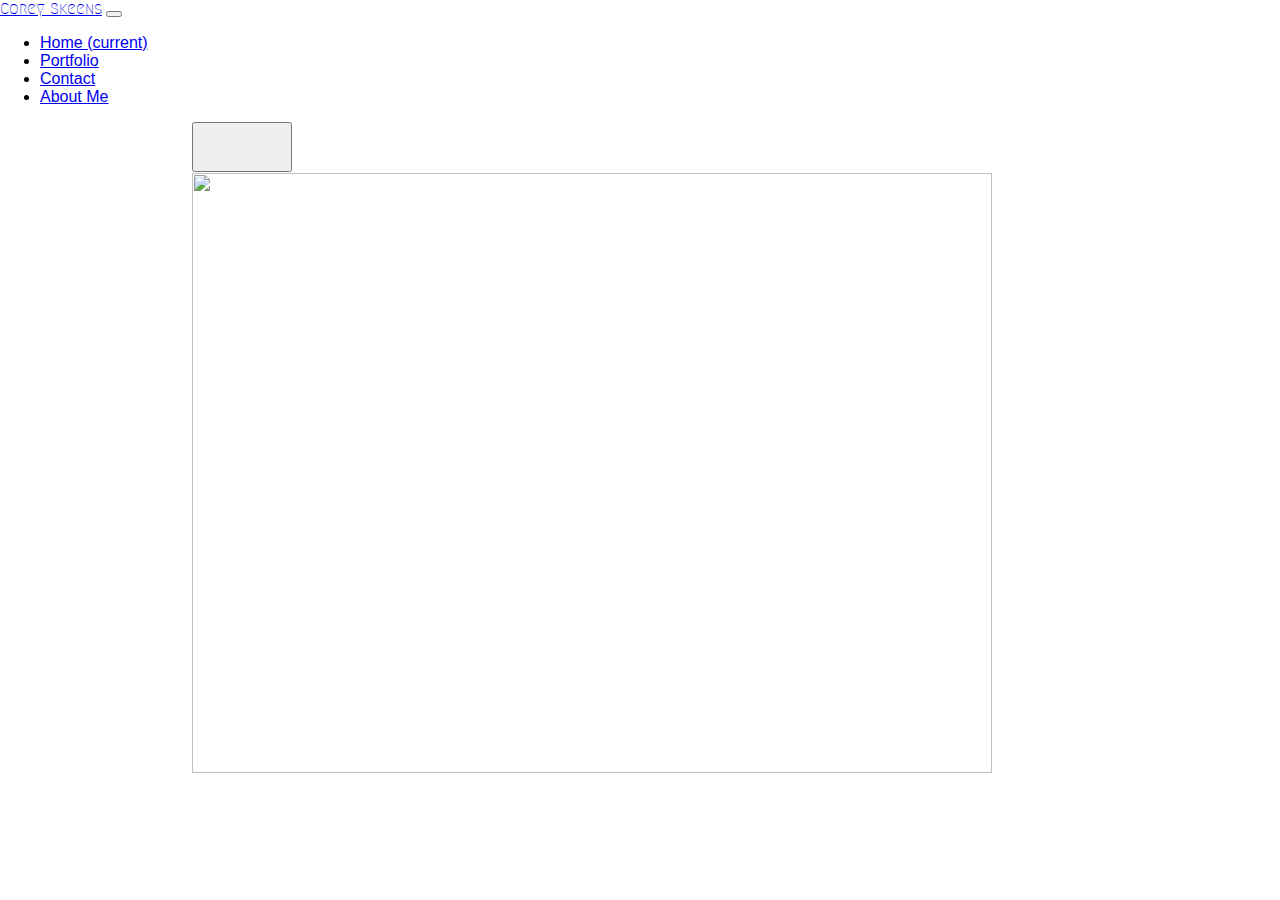
==== index.html @ 6f1adce9 "added functional zoom button to index" ====
<!DOCTYPE html>
<html lang="en">
<head>
    <meta charset="UTF-8">
    <meta name="viewport" content="width=device-width, initial-scale=1, shrink-to-fit=no">
    <link href="https://fonts.googleapis.com/css?family=Megrim" rel="stylesheet">
    <link rel="stylesheet" href="https://stackpath.bootstrapcdn.com/bootstrap/4.1.3/css/bootstrap.min.css" integrity="sha384-MCw98/SFnGE8fJT3GXwEOngsV7Zt27NXFoaoApmYm81iuXoPkFOJwJ8ERdknLPMO" crossorigin="anonymous">
    <link rel="stylesheet" href="style.css">
    <link rel="stylesheet" href="https://stackpath.bootstrapcdn.com/bootstrap/4.2.1/css/bootstrap.min.css" integrity="sha384-GJzZqFGwb1QTTN6wy59ffF1BuGJpLSa9DkKMp0DgiMDm4iYMj70gZWKYbI706tWS" crossorigin="anonymous">
    <link rel="stylesheet" href="https://use.fontawesome.com/releases/v5.6.3/css/all.css" integrity="sha384-UHRtZLI+pbxtHCWp1t77Bi1L4ZtiqrqD80Kn4Z8NTSRyMA2Fd33n5dQ8lWUE00s/" crossorigin="anonymous">
    <meta http-equiv="X-UA-Compatible" content="ie=edge">
    <script src="https://ajax.googleapis.com/ajax/libs/jquery/3.3.1/jquery.min.js"></script>
    <script>
    function magnify(imgID, zoom) {
      var img, glass, w, h, bw;
      img = document.getElementById(imgID);
      /*create magnifier glass:*/
      glass = document.createElement("DIV");
      glass.setAttribute("class", "img-magnifier-glass");
      /*insert magnifier glass:*/
      img.parentElement.insertBefore(glass, img);
      /*set background properties for the magnifier glass:*/
      glass.style.backgroundImage = "url('" + img.src + "')";
      glass.style.backgroundRepeat = "no-repeat";
      glass.style.backgroundSize = (img.width * zoom) + "px " + (img.height * zoom) + "px";
      bw = 3;
      w = glass.offsetWidth / 2;
      h = glass.offsetHeight / 2;

      /*execute a function when someone moves the magnifier glass over the image:*/
      glass.addEventListener("mousemove", moveMagnifier);
      img.addEventListener("mousemove", moveMagnifier);
      /*and also for touch screens:*/
      glass.addEventListener("touchmove", moveMagnifier);
      img.addEventListener("touchmove", moveMagnifier);
      function moveMagnifier(e) {
        var pos, x, y;
        /*prevent any other actions that may occur when moving over the image:*/
        e.preventDefault();
        /*get the cursor's x and y positions:*/
        pos = getCursorPos(e);
        x = pos.x;
        y = pos.y;
        /*prevent the magnifier glass from being positioned outside the image:*/
        if (x > img.width - (w / zoom)) {x = img.width - (w / zoom);}
        if (x < w / zoom) {x = w / zoom;}
        if (y > img.height - (h / zoom)) {y = img.height - (h / zoom);}
        if (y < h / zoom) {y = h / zoom;}
        /*set the position of the magnifier glass:*/
        glass.style.left = (x - w) + "px";
        glass.style.top = (y - h) + "px";
        /*display what the magnifier glass "sees":*/
        glass.style.backgroundPosition = "-" + ((x * zoom) - w + bw) + "px -" + ((y * zoom) - h + bw) + "px";
      }
      function getCursorPos(e) {
        var a, x = 0, y = 0;
        e = e || window.event;
        /*get the x and y positions of the image:*/
        a = img.getBoundingClientRect();
        /*calculate the cursor's x and y coordinates, relative to the image:*/
        x = e.pageX - a.left;
        y = e.pageY - a.top;
        /*consider any page scrolling:*/
        x = x - window.pageXOffset;
        y = y - window.pageYOffset;
        return {x : x, y : y};
      }
    } 

    </script>
    <title>Corey Skeens</title>
    <!-- "Corey Skeens Art" -->
</head>
<body>

<!-- nav bar -->

  <nav class="navbar navbar-expand-lg navbar-light bg-light sticky-top">
    <a class="navbar-brand" href="index.html"><logo>Corey Skeens</logo></a>
    <button class="navbar-toggler" type="button" data-toggle="collapse" data-target="#navbarSupportedContent" aria-controls="navbarSupportedContent" aria-expanded="false" aria-label="Toggle navigation">
      <span class="navbar-toggler-icon"></span>
    </button>
      <!-- menu: "Home" "Drawings" "Contact" -->
    <div class="collapse navbar-collapse" id="navbarSupportedContent">
      <ul class="navbar-nav mr-auto">
        <li class="nav-item active">
          <a class="nav-link" href="index.html">Home  <span class="sr-only">(current)</span></a>
        </li>
        <li class="nav-item">
          <a class="nav-link" href="portfolio.html">Portfolio</a>
        </li>
        <li class="nav-item">
          <a class="nav-link" href="contact.html">Contact</a>
        </li>
        <li class="nav-item">
          <a class="nav-link" href="aboutme.html">About Me</a>
        </li>
      </ul>
    </div>
  </nav>

<div class="jumbotron">
  <div class="slideshow-container">
    <button onclick="onClick()" type="button" class="btn btn-light"><i class="fas fa-search-plus"></i></button> 
    <!-- <button onclick="zoomOut()" type="button" class="btn btn-light"><i class="fas fa-search-plus"></i></button> -->
    <div class="img-magnifier-container mySlides">
      <img id="img1" src="img1.jpg" width="800" height="600">
    </div>
    <div class="img-magnifier-container mySlides">
      <img id="img2" src="img2.jpg" width="800" height="600" >
    </div>
    <div class="img-magnifier-container mySlides">
      <img id="img4" src="img4.jpg" width="800" height="600">
    </div>
  </div>
</div>


<a class="prev" onclick="plusSlides(-1)">&#10094;</a>
<a class="next" onclick="plusSlides(1)">&#10095;</a>

<script>
function onClick() {
magnify("img1", 1.5);
magnify("img2", 2);
magnify("img4", 2);
}

// function zoomOut() {
// document.getElementsByClassName("img-magnifier-container")[0].style.visibility = "hidden";
// }

var slideIndex = 1;
showSlides(slideIndex);

function plusSlides(n) {
  showSlides(slideIndex += n);
}

function currentSlide(n) {
  showSlides(slideIndex = n);
}

function showSlides(n) {
  var i;
  var slides = document.getElementsByClassName("mySlides");
  if (n > slides.length) {slideIndex = 1}    
  if (n < 1) {slideIndex = slides.length}
  for (i = 0; i < slides.length; i++) {
      slides[i].style.display = "none";  
  }
  slides[slideIndex-1].style.display = "block";  
}
</script>

<!-- <div class="footer" style="width: 100%">Copyright Kelly Davis 2019 kad1001.github.io</p>
</div> -->


<!-- footer -->
<script src="https://code.jquery.com/jquery-3.3.1.slim.min.js" integrity="sha384-q8i/X+965DzO0rT7abK41JStQIAqVgRVzpbzo5smXKp4YfRvH+8abtTE1Pi6jizo" crossorigin="anonymous"></script>
<script src="https://cdnjs.cloudflare.com/ajax/libs/popper.js/1.14.6/umd/popper.min.js" integrity="sha384-wHAiFfRlMFy6i5SRaxvfOCifBUQy1xHdJ/yoi7FRNXMRBu5WHdZYu1hA6ZOblgut" crossorigin="anonymous"></script>
<script src="https://stackpath.bootstrapcdn.com/bootstrap/4.2.1/js/bootstrap.min.js" integrity="sha384-B0UglyR+jN6CkvvICOB2joaf5I4l3gm9GU6Hc1og6Ls7i6U/mkkaduKaBhlAXv9k" crossorigin="anonymous"></script>
</body>
</html>
---- style.css ----
* {
    box-sizing: border-box;
  }
  
  body {
    margin: 0;
    font-family: Arial;
  }

  logo {
  font-family: 'Megrim', cursive;
  }
  
  .header {
    text-align: center;
    padding: 32px;
    width: 100%;
  }

.mySlides {display: none}
img {vertical-align: middle;}

.slideshow-container {
  position: relative;
  margin-left: 15%;
}

/* Next & previous buttons */
.prev, .next {
  cursor: pointer;
  position: absolute;
  top: 50%;
  width: auto;
  padding: 16px;
  margin-top: -22px;
  color: white;
  font-weight: bold;
  font-size: 18px;
  transition: 0.6s ease;
  border-radius: 0 3px 3px 0;
  user-select: none;
}

/* Position the "next button" to the right */
.next {
  right: 0;
  border-radius: 3px 0 0 3px;
}

.img-magnifier-container {
  position:relative;
}


/* image glass */
/* ======================= */
.img-magnifier-glass {
  position: absolute;
  border: 3px solid #000;
  border-radius: 50%;
  cursor: none;
  /*Set the size of the magnifier glass:*/
  width: 150px;
  height: 150px;
}


.btn {
  width: 100px;
  height: 50px;
  position: relative;
}

.container {
    flex-direction: row;
    flex-wrap: wrap;
    justify-content: flex-start;
}

.img-thumbnail {
  width: 200px;
  height: 200px;
}

  /* desktop browsers */
  @media screen and (min-width: 641px) {
    .column {
      -ms-flex: 50%;
      flex: 50%;
      max-width: 50%;
    }
  } 
  
/* phone screens */
  @media screen and (max-width: 640px) {
    .column {
      -ms-flex: 100%;
      flex: 100%;
      max-width: 100%;
    }
  } 

  .footer {
    position: fixed;
    left: 0;
    bottom: 0;
    width: 100%;
    background-color: grey;
    color: white;
    text-align: center;
  }

  .sticky-top {
    width: 100%;
  }
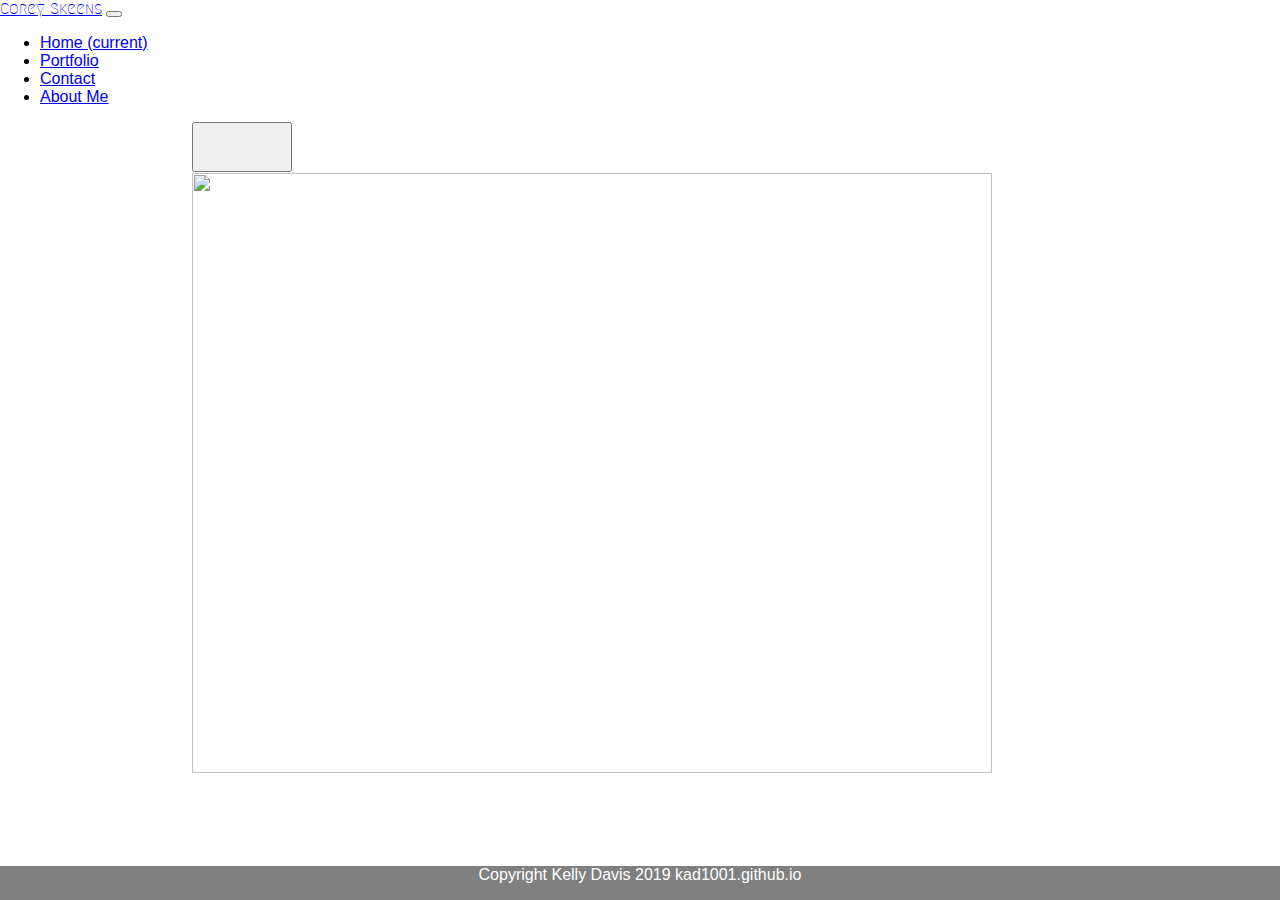
==== commit a6ec92fd: "made js file external" ====
--- a/index.html
+++ b/index.html
@@ -3,71 +3,17 @@
 <head>
     <meta charset="UTF-8">
     <meta name="viewport" content="width=device-width, initial-scale=1, shrink-to-fit=no">
+    <!-- logo font -->
     <link href="https://fonts.googleapis.com/css?family=Megrim" rel="stylesheet">
+    <!-- bootstrap -->
     <link rel="stylesheet" href="https://stackpath.bootstrapcdn.com/bootstrap/4.1.3/css/bootstrap.min.css" integrity="sha384-MCw98/SFnGE8fJT3GXwEOngsV7Zt27NXFoaoApmYm81iuXoPkFOJwJ8ERdknLPMO" crossorigin="anonymous">
+    <!-- css style sheet -->
     <link rel="stylesheet" href="style.css">
-    <link rel="stylesheet" href="https://stackpath.bootstrapcdn.com/bootstrap/4.2.1/css/bootstrap.min.css" integrity="sha384-GJzZqFGwb1QTTN6wy59ffF1BuGJpLSa9DkKMp0DgiMDm4iYMj70gZWKYbI706tWS" crossorigin="anonymous">
+    <!-- zoom button icon -->
     <link rel="stylesheet" href="https://use.fontawesome.com/releases/v5.6.3/css/all.css" integrity="sha384-UHRtZLI+pbxtHCWp1t77Bi1L4ZtiqrqD80Kn4Z8NTSRyMA2Fd33n5dQ8lWUE00s/" crossorigin="anonymous">
+    <!-- jQuery -->
+    <script src="https://code.jquery.com/jquery.js"></script>
     <meta http-equiv="X-UA-Compatible" content="ie=edge">
-    <script src="https://ajax.googleapis.com/ajax/libs/jquery/3.3.1/jquery.min.js"></script>
-    <script>
-    function magnify(imgID, zoom) {
-      var img, glass, w, h, bw;
-      img = document.getElementById(imgID);
-      /*create magnifier glass:*/
-      glass = document.createElement("DIV");
-      glass.setAttribute("class", "img-magnifier-glass");
-      /*insert magnifier glass:*/
-      img.parentElement.insertBefore(glass, img);
-      /*set background properties for the magnifier glass:*/
-      glass.style.backgroundImage = "url('" + img.src + "')";
-      glass.style.backgroundRepeat = "no-repeat";
-      glass.style.backgroundSize = (img.width * zoom) + "px " + (img.height * zoom) + "px";
-      bw = 3;
-      w = glass.offsetWidth / 2;
-      h = glass.offsetHeight / 2;
-
-      /*execute a function when someone moves the magnifier glass over the image:*/
-      glass.addEventListener("mousemove", moveMagnifier);
-      img.addEventListener("mousemove", moveMagnifier);
-      /*and also for touch screens:*/
-      glass.addEventListener("touchmove", moveMagnifier);
-      img.addEventListener("touchmove", moveMagnifier);
-      function moveMagnifier(e) {
-        var pos, x, y;
-        /*prevent any other actions that may occur when moving over the image:*/
-        e.preventDefault();
-        /*get the cursor's x and y positions:*/
-        pos = getCursorPos(e);
-        x = pos.x;
-        y = pos.y;
-        /*prevent the magnifier glass from being positioned outside the image:*/
-        if (x > img.width - (w / zoom)) {x = img.width - (w / zoom);}
-        if (x < w / zoom) {x = w / zoom;}
-        if (y > img.height - (h / zoom)) {y = img.height - (h / zoom);}
-        if (y < h / zoom) {y = h / zoom;}
-        /*set the position of the magnifier glass:*/
-        glass.style.left = (x - w) + "px";
-        glass.style.top = (y - h) + "px";
-        /*display what the magnifier glass "sees":*/
-        glass.style.backgroundPosition = "-" + ((x * zoom) - w + bw) + "px -" + ((y * zoom) - h + bw) + "px";
-      }
-      function getCursorPos(e) {
-        var a, x = 0, y = 0;
-        e = e || window.event;
-        /*get the x and y positions of the image:*/
-        a = img.getBoundingClientRect();
-        /*calculate the cursor's x and y coordinates, relative to the image:*/
-        x = e.pageX - a.left;
-        y = e.pageY - a.top;
-        /*consider any page scrolling:*/
-        x = x - window.pageXOffset;
-        y = y - window.pageYOffset;
-        return {x : x, y : y};
-      }
-    } 
-
-    </script>
     <title>Corey Skeens</title>
     <!-- "Corey Skeens Art" -->
 </head>
@@ -102,7 +48,7 @@
 <div class="jumbotron">
   <div class="slideshow-container">
     <button onclick="onClick()" type="button" class="btn btn-light"><i class="fas fa-search-plus"></i></button> 
-    <!-- <button onclick="zoomOut()" type="button" class="btn btn-light"><i class="fas fa-search-plus"></i></button> -->
+    <!-- <button onclick="zoomOut()" type="button" class="btn btn-light">Zoom out</button> -->
     <div class="img-magnifier-container mySlides">
       <img id="img1" src="img1.jpg" width="800" height="600">
     </div>
@@ -119,47 +65,16 @@
 <a class="prev" onclick="plusSlides(-1)">&#10094;</a>
 <a class="next" onclick="plusSlides(1)">&#10095;</a>
 
-<script>
-function onClick() {
-magnify("img1", 1.5);
-magnify("img2", 2);
-magnify("img4", 2);
-}
+<div class="footer" style="width: 100%">Copyright Kelly Davis 2019 kad1001.github.io</p>
+</div>
 
-// function zoomOut() {
-// document.getElementsByClassName("img-magnifier-container")[0].style.visibility = "hidden";
-// }
-
-var slideIndex = 1;
-showSlides(slideIndex);
-
-function plusSlides(n) {
-  showSlides(slideIndex += n);
-}
-
-function currentSlide(n) {
-  showSlides(slideIndex = n);
-}
-
-function showSlides(n) {
-  var i;
-  var slides = document.getElementsByClassName("mySlides");
-  if (n > slides.length) {slideIndex = 1}    
-  if (n < 1) {slideIndex = slides.length}
-  for (i = 0; i < slides.length; i++) {
-      slides[i].style.display = "none";  
-  }
-  slides[slideIndex-1].style.display = "block";  
-}
-</script>
-
-<!-- <div class="footer" style="width: 100%">Copyright Kelly Davis 2019 kad1001.github.io</p>
-</div> -->
-
-
-<!-- footer -->
+<!-- bootstrap js -->
 <script src="https://code.jquery.com/jquery-3.3.1.slim.min.js" integrity="sha384-q8i/X+965DzO0rT7abK41JStQIAqVgRVzpbzo5smXKp4YfRvH+8abtTE1Pi6jizo" crossorigin="anonymous"></script>
 <script src="https://cdnjs.cloudflare.com/ajax/libs/popper.js/1.14.6/umd/popper.min.js" integrity="sha384-wHAiFfRlMFy6i5SRaxvfOCifBUQy1xHdJ/yoi7FRNXMRBu5WHdZYu1hA6ZOblgut" crossorigin="anonymous"></script>
 <script src="https://stackpath.bootstrapcdn.com/bootstrap/4.2.1/js/bootstrap.min.js" integrity="sha384-B0UglyR+jN6CkvvICOB2joaf5I4l3gm9GU6Hc1og6Ls7i6U/mkkaduKaBhlAXv9k" crossorigin="anonymous"></script>
+
 </body>
+<!-- javascript file link -->
+<script src="assets/javascript.js"></script>
+
 </html>--- a/style.css
+++ b/style.css
@@ -65,6 +65,12 @@
   height: 150px;
 }
 
+#hide {
+  display: none;
+  position: absolute;
+  border: 3px solid #000;
+  border-radius: 50%;
+}
 
 .btn {
   width: 100px;
@@ -72,11 +78,6 @@
   position: relative;
 }
 
-.container {
-    flex-direction: row;
-    flex-wrap: wrap;
-    justify-content: flex-start;
-}
 
 .img-thumbnail {
   width: 200px;
@@ -113,4 +114,27 @@
 
   .sticky-top {
     width: 100%;
+  }
+
+/* image portfolio gallery */
+
+  div.gallery {
+    margin: 5px;
+    border: 1px solid #ccc;
+    float: left;
+    width: 180px;
+  }
+  
+  div.gallery:hover {
+    border: 1px solid #777;
+  }
+  
+  div.gallery img {
+    width: 100%;
+    height: auto;
+  }
+  
+  div.desc {
+    padding: 15px;
+    text-align: center;
   }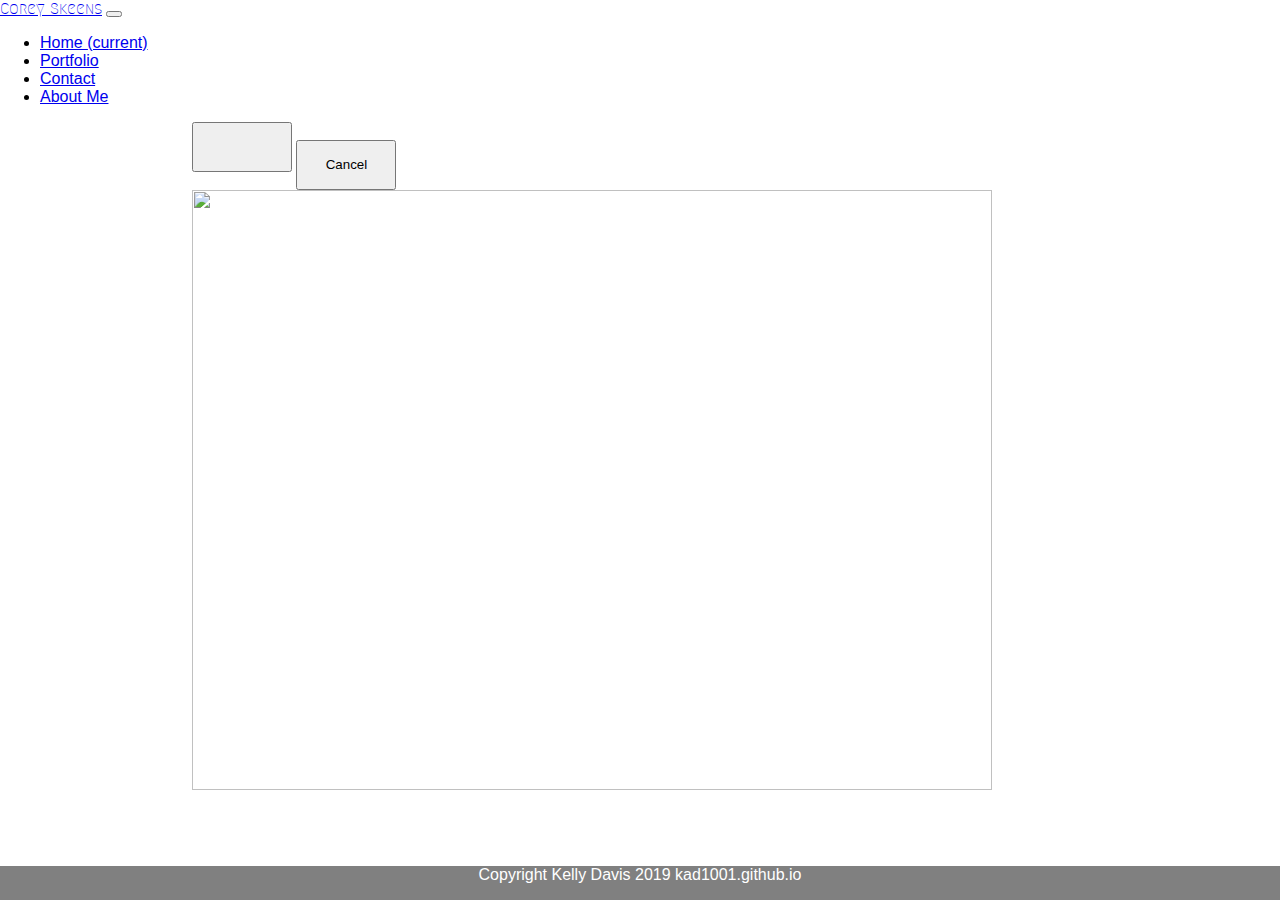
==== commit ab51772f: "changed portfolio all messed up now also changed contact form" ====
--- a/index.html
+++ b/index.html
@@ -47,8 +47,8 @@
 
 <div class="jumbotron">
   <div class="slideshow-container">
-    <button onclick="onClick()" type="button" class="btn btn-light"><i class="fas fa-search-plus"></i></button> 
-    <!-- <button onclick="zoomOut()" type="button" class="btn btn-light">Zoom out</button> -->
+    <button onclick="onClick()" id="btn1" type="button" class="btn btn-light"><i class="fas fa-search-plus"></i></button> 
+    <button onclick="zoomOut()" id="btn2" type="button" class="btn btn-light">Cancel</button>
     <div class="img-magnifier-container mySlides">
       <img id="img1" src="img1.jpg" width="800" height="600">
     </div>
--- a/style.css
+++ b/style.css
@@ -52,6 +52,10 @@
   position:relative;
 }
 
+.img {
+  max-width: 300px;
+}
+
 
 /* image glass */
 /* ======================= */
@@ -65,12 +69,7 @@
   height: 150px;
 }
 
-#hide {
-  display: none;
-  position: absolute;
-  border: 3px solid #000;
-  border-radius: 50%;
-}
+
 
 .btn {
   width: 100px;
@@ -84,23 +83,6 @@
   height: 200px;
 }
 
-  /* desktop browsers */
-  @media screen and (min-width: 641px) {
-    .column {
-      -ms-flex: 50%;
-      flex: 50%;
-      max-width: 50%;
-    }
-  } 
-  
-/* phone screens */
-  @media screen and (max-width: 640px) {
-    .column {
-      -ms-flex: 100%;
-      flex: 100%;
-      max-width: 100%;
-    }
-  } 
 
   .footer {
     position: fixed;
@@ -118,23 +100,24 @@
 
 /* image portfolio gallery */
 
-  div.gallery {
-    margin: 5px;
-    border: 1px solid #ccc;
-    float: left;
-    width: 180px;
-  }
-  
-  div.gallery:hover {
-    border: 1px solid #777;
-  }
-  
-  div.gallery img {
-    width: 100%;
-    height: auto;
-  }
-  
-  div.desc {
-    padding: 15px;
-    text-align: center;
-  }+.row {
+  display: flex;
+  flex-wrap: wrap;
+  padding: 0 4px;
+}
+
+
+
+.container {
+  padding-top: 50px;
+}
+
+.contact {
+  margin-top: 20px;
+  border: 1px solid lightslategray;
+  padding: 50px;
+}
+
+.big {
+  text-align: center;
+}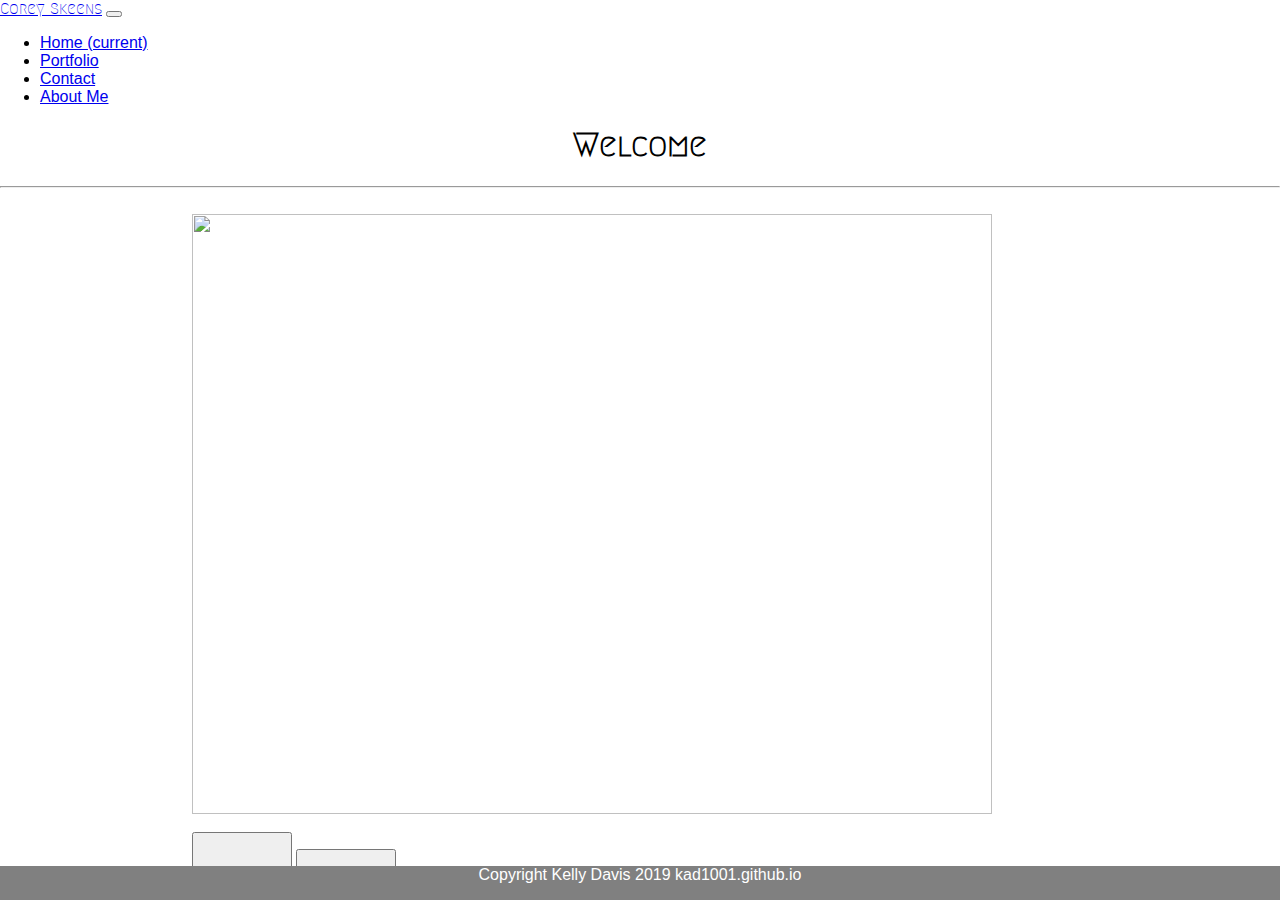
==== commit 198fbecd: "functional cancel button god bless etc" ====
--- a/index.html
+++ b/index.html
@@ -46,10 +46,11 @@
   </nav>
 
 <div class="jumbotron">
+    <div class="big"><h1><logo>Welcome</logo></h1></div>
+    <hr>
+    <br>
   <div class="slideshow-container">
-    <button onclick="onClick()" id="btn1" type="button" class="btn btn-light"><i class="fas fa-search-plus"></i></button> 
-    <button onclick="zoomOut()" id="btn2" type="button" class="btn btn-light">Cancel</button>
-    <div class="img-magnifier-container mySlides">
+      <div class="img-magnifier-container mySlides">
       <img id="img1" src="img1.jpg" width="800" height="600">
     </div>
     <div class="img-magnifier-container mySlides">
@@ -58,12 +59,19 @@
     <div class="img-magnifier-container mySlides">
       <img id="img4" src="img4.jpg" width="800" height="600">
     </div>
+
+  <br>
+    <button onclick="onClick()" id="btn1" type="button" class="btn btn-light"><i class="fas fa-search-plus"></i></button> 
+    <button onclick="zoomOut()" id="btn2" type="button" class="btn btn-light">Cancel</button>
+  
   </div>
+  <a class="prev slidebtn" onclick="plusSlides(-1)">&#10094;</a>
+  
+  <a class="next slidebtn" onclick="plusSlides(1)">&#10095;</a>
+
 </div>
 
 
-<a class="prev" onclick="plusSlides(-1)">&#10094;</a>
-<a class="next" onclick="plusSlides(1)">&#10095;</a>
 
 <div class="footer" style="width: 100%">Copyright Kelly Davis 2019 kad1001.github.io</p>
 </div>
--- a/style.css
+++ b/style.css
@@ -116,8 +116,21 @@
   margin-top: 20px;
   border: 1px solid lightslategray;
   padding: 50px;
+  position: relative;
 }
 
+.jumbotron {
+  position: relative;
+  background-color: white;
+}
 .big {
   text-align: center;
+}
+
+/* zoom buttons */
+
+
+.slidebtn {
+  position: absolute;
+  padding: 10px;
 }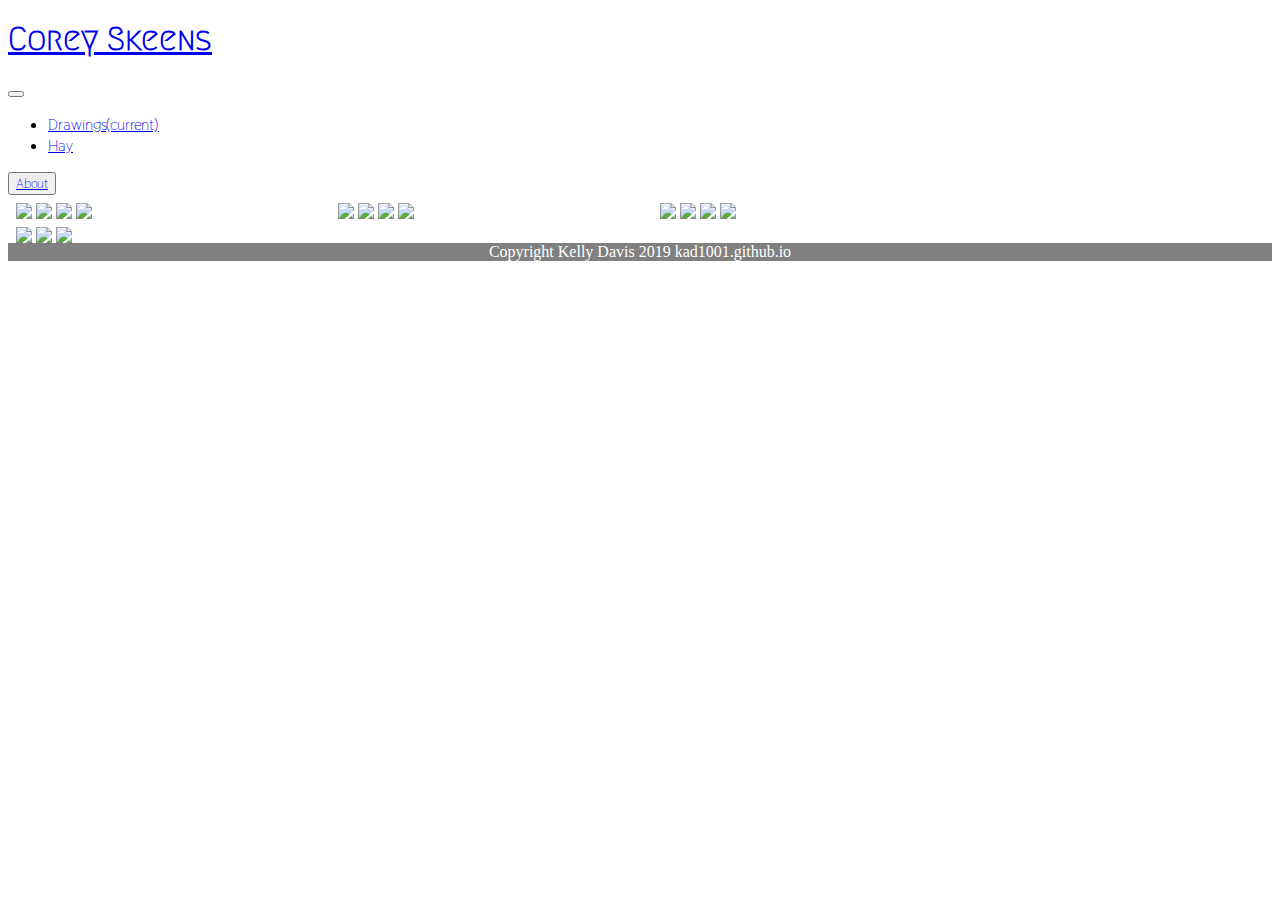
==== commit 34436a8b: "when she make a flex" ====
--- a/index.html
+++ b/index.html
@@ -1,88 +1,159 @@
 <!DOCTYPE html>
 <html lang="en">
+
 <head>
-    <meta charset="UTF-8">
-    <meta name="viewport" content="width=device-width, initial-scale=1, shrink-to-fit=no">
-    <!-- logo font -->
-    <link href="https://fonts.googleapis.com/css?family=Megrim" rel="stylesheet">
-    <!-- bootstrap -->
-    <link rel="stylesheet" href="https://stackpath.bootstrapcdn.com/bootstrap/4.1.3/css/bootstrap.min.css" integrity="sha384-MCw98/SFnGE8fJT3GXwEOngsV7Zt27NXFoaoApmYm81iuXoPkFOJwJ8ERdknLPMO" crossorigin="anonymous">
-    <!-- css style sheet -->
-    <link rel="stylesheet" href="style.css">
-    <!-- zoom button icon -->
-    <link rel="stylesheet" href="https://use.fontawesome.com/releases/v5.6.3/css/all.css" integrity="sha384-UHRtZLI+pbxtHCWp1t77Bi1L4ZtiqrqD80Kn4Z8NTSRyMA2Fd33n5dQ8lWUE00s/" crossorigin="anonymous">
-    <!-- jQuery -->
-    <script src="https://code.jquery.com/jquery.js"></script>
-    <meta http-equiv="X-UA-Compatible" content="ie=edge">
-    <title>Corey Skeens</title>
-    <!-- "Corey Skeens Art" -->
+  <meta charset="UTF-8">
+  <meta name="viewport" content="width=device-width, initial-scale=1, shrink-to-fit=no">
+  <!-- logo font -->
+  <link href="https://fonts.googleapis.com/css?family=Megrim" rel="stylesheet">
+  <link href="https://fonts.googleapis.com/css?family=Thasadith" rel="stylesheet">
+
+  <!-- bootstrap -->
+  <link rel="stylesheet" href="https://stackpath.bootstrapcdn.com/bootstrap/4.1.3/css/bootstrap.min.css"
+    integrity="sha384-MCw98/SFnGE8fJT3GXwEOngsV7Zt27NXFoaoApmYm81iuXoPkFOJwJ8ERdknLPMO" crossorigin="anonymous">
+
+  <link rel="stylesheet" href="style.css">
+
+  <link rel="stylesheet" href="https://use.fontawesome.com/releases/v5.6.3/css/all.css"
+    integrity="sha384-UHRtZLI+pbxtHCWp1t77Bi1L4ZtiqrqD80Kn4Z8NTSRyMA2Fd33n5dQ8lWUE00s/" crossorigin="anonymous">
+  <!-- jQuery -->
+  <!-- <script src="https://code.jquery.com/jquery.js"></script> -->
+  <meta http-equiv="X-UA-Compatible" content="ie=edge">
+  <title>Corey Skeens</title>
+
+  <script src="https://code.jquery.com/jquery-3.3.1.slim.min.js"
+    integrity="sha384-q8i/X+965DzO0rT7abK41JStQIAqVgRVzpbzo5smXKp4YfRvH+8abtTE1Pi6jizo" crossorigin="anonymous">
+  </script>
+  <script src="https://cdnjs.cloudflare.com/ajax/libs/popper.js/1.14.7/umd/popper.min.js"
+    integrity="sha384-UO2eT0CpHqdSJQ6hJty5KVphtPhzWj9WO1clHTMGa3JDZwrnQq4sF86dIHNDz0W1" crossorigin="anonymous">
+  </script>
+  <script src="https://stackpath.bootstrapcdn.com/bootstrap/4.3.1/js/bootstrap.min.js"
+    integrity="sha384-JjSmVgyd0p3pXB1rRibZUAYoIIy6OrQ6VrjIEaFf/nJGzIxFDsf4x0xIM+B07jRM" crossorigin="anonymous">
+  </script>
+  <!-- "Corey Skeens Art" -->
 </head>
+
 <body>
 
-<!-- nav bar -->
+  <!-- nav bar -->
 
   <nav class="navbar navbar-expand-lg navbar-light bg-light sticky-top">
-    <a class="navbar-brand" href="index.html"><logo>Corey Skeens</logo></a>
-    <button class="navbar-toggler" type="button" data-toggle="collapse" data-target="#navbarSupportedContent" aria-controls="navbarSupportedContent" aria-expanded="false" aria-label="Toggle navigation">
+    <a class="navbar-brand" href="index.html">
+      <h1>
+        <logo>Corey Skeens</logo>
+      </h1>
+    </a>
+    <button class="navbar-toggler" type="button" data-toggle="collapse" data-target="#navbarSupportedContent"
+      aria-controls="navbarSupportedContent" aria-expanded="false" aria-label="Toggle navigation">
       <span class="navbar-toggler-icon"></span>
     </button>
-      <!-- menu: "Home" "Drawings" "Contact" -->
+    <!-- menu: "Home" "Drawings" "Contact" -->
     <div class="collapse navbar-collapse" id="navbarSupportedContent">
-      <ul class="navbar-nav mr-auto">
-        <li class="nav-item active">
-          <a class="nav-link" href="index.html">Home  <span class="sr-only">(current)</span></a>
+      <ul class="navbar-nav mr-auto active">
+        <li class="nav-item" style="font-family: 'Thasadith', sans-serif;">
+          <a class="nav-link" href="portfolio.html">Drawings<span class="sr-only">(current)</span></a>
         </li>
-        <li class="nav-item">
-          <a class="nav-link" href="portfolio.html">Portfolio</a>
+
+        <li class="nav-item" style="font-family: 'Thasadith', sans-serif;">
+          <a class="nav-link" href="contact.html">Hay</a>
         </li>
-        <li class="nav-item">
-          <a class="nav-link" href="contact.html">Contact</a>
-        </li>
-        <li class="nav-item">
-          <a class="nav-link" href="aboutme.html">About Me</a>
-        </li>
+        <!--  -->
       </ul>
+
+
+      <button class="nav-item btn btn-light" style="font-family: 'Thasadith', sans-serif;">
+        <a class="nav-link" href="aboutme.html">About</a>
+      </button>
+
     </div>
   </nav>
 
-<div class="jumbotron">
-    <div class="big"><h1><logo>Welcome</logo></h1></div>
-    <hr>
-    <br>
-  <div class="slideshow-container">
-      <div class="img-magnifier-container mySlides">
-      <img id="img1" src="img1.jpg" width="800" height="600">
+  <div class="jumbotron-fluid p-1 ml-5 mr-5">
+    <!-- <div class="big"><logo>Welcome to my dungeon</logo></h1></div> -->
+    <!-- <hr> -->
+    <div class="row">
+      <div class="col-4">
+        <!-- <a href="img1.html"> -->
+        <img src="./public/img/img1.jpg">
+        <!-- </a> -->
+
+
+        <!-- <a href="img1.html"> -->
+        <img src="./public/img/img2.jpg">
+        <!-- </a> -->
+
+        <!-- <a href="img1.html"> -->
+        <img src="./public/img/img4.jpg">
+        <!-- </a> -->
+
+
+        <!-- <a href="img1.html"> -->
+        <img src="./public/img/img5.jpg">
+        <!-- </a> -->
+      </div>
+
+      <div class="col-4">
+        <!-- <a href="img1.html"> -->
+        <img src="./public/img/img6.jpg">
+        <!-- </a> -->
+
+        <!-- <a href="img1.html"> -->
+        <img src="./public/img/img7.jpg">
+        <!-- </a> -->
+
+
+        <!-- <a href="img1.html"> -->
+        <img src="./public/img/img8.jpg">
+        <!-- </a> -->
+
+        <!-- <a href="img1.html"> -->
+        <img src="./public/img/img9.jpg">
+        <!-- </a> -->
+      </div>
+
+      <div class="col-4">
+        <!-- <a href="img1.html"> -->
+        <img src="./public/img/img10.jpg">
+        <!-- </a> -->
+
+        <!-- <a href="img1.html"> -->
+        <img src="./public/img/img11.jpg">
+        <!-- </a> -->
+
+        <!-- <a href="img1.html"> -->
+        <img src="./public/img/img12.jpg">
+        <!-- </a> -->
+
+        <!-- <a href="img1.html"> -->
+        <img src="./public/img/img20.jpg">
+        <!-- </a> -->
+      </div>
+
+      <div class="col-4">
+        <!-- <a href="img1.html"> -->
+        <img src="./public/img/img13.jpg">
+        <!-- </a> -->
+
+        <!-- <a href="img1.html"> -->
+        <img src="./public/img/img14.jpg">
+        <!-- </a> -->
+
+        <!-- <a href="img1.html"> -->
+        <img src="./public/img/img15.jpg">
+        <!-- </a> -->
+      </div>
+
     </div>
-    <div class="img-magnifier-container mySlides">
-      <img id="img2" src="img2.jpg" width="800" height="600" >
-    </div>
-    <div class="img-magnifier-container mySlides">
-      <img id="img4" src="img4.jpg" width="800" height="600">
-    </div>
-
-  <br>
-    <button onclick="onClick()" id="btn1" type="button" class="btn btn-light"><i class="fas fa-search-plus"></i></button> 
-    <button onclick="zoomOut()" id="btn2" type="button" class="btn btn-light">Cancel</button>
-  
   </div>
-  <a class="prev slidebtn" onclick="plusSlides(-1)">&#10094;</a>
-  
-  <a class="next slidebtn" onclick="plusSlides(1)">&#10095;</a>
-
-</div>
 
 
 
-<div class="footer" style="width: 100%">Copyright Kelly Davis 2019 kad1001.github.io</p>
-</div>
+  <div class="footer" style="width: 100%">Copyright Kelly Davis 2019 kad1001.github.io</p>
+  </div>
 
-<!-- bootstrap js -->
-<script src="https://code.jquery.com/jquery-3.3.1.slim.min.js" integrity="sha384-q8i/X+965DzO0rT7abK41JStQIAqVgRVzpbzo5smXKp4YfRvH+8abtTE1Pi6jizo" crossorigin="anonymous"></script>
-<script src="https://cdnjs.cloudflare.com/ajax/libs/popper.js/1.14.6/umd/popper.min.js" integrity="sha384-wHAiFfRlMFy6i5SRaxvfOCifBUQy1xHdJ/yoi7FRNXMRBu5WHdZYu1hA6ZOblgut" crossorigin="anonymous"></script>
-<script src="https://stackpath.bootstrapcdn.com/bootstrap/4.2.1/js/bootstrap.min.js" integrity="sha384-B0UglyR+jN6CkvvICOB2joaf5I4l3gm9GU6Hc1og6Ls7i6U/mkkaduKaBhlAXv9k" crossorigin="anonymous"></script>
 
 </body>
 <!-- javascript file link -->
-<script src="assets/javascript.js"></script>
+<!-- <script src="assets/javascript.js"></script> -->
 
 </html>--- a/style.css
+++ b/style.css
@@ -1,12 +1,4 @@
-
-* {
-    box-sizing: border-box;
-  }
-  
-  body {
-    margin: 0;
-    font-family: Arial;
-  }
+/* Text */
 
   logo {
   font-family: 'Megrim', cursive;
@@ -18,42 +10,16 @@
     width: 100%;
   }
 
-.mySlides {display: none}
-img {vertical-align: middle;}
-
-.slideshow-container {
-  position: relative;
-  margin-left: 15%;
-}
-
-/* Next & previous buttons */
-.prev, .next {
-  cursor: pointer;
-  position: absolute;
-  top: 50%;
-  width: auto;
-  padding: 16px;
-  margin-top: -22px;
-  color: white;
-  font-weight: bold;
-  font-size: 18px;
-  transition: 0.6s ease;
-  border-radius: 0 3px 3px 0;
-  user-select: none;
-}
-
-/* Position the "next button" to the right */
-.next {
-  right: 0;
-  border-radius: 3px 0 0 3px;
-}
 
 .img-magnifier-container {
   position:relative;
 }
 
-.img {
-  max-width: 300px;
+img {
+  width: 100%;
+  margin-top: 8px;
+  vertical-align: middle;
+  /* height: 40px; */
 }
 
 
@@ -70,22 +36,17 @@
 }
 
 
-
+/* 
 .btn {
   width: 100px;
   height: 50px;
   position: relative;
 }
-
-
-.img-thumbnail {
-  width: 200px;
-  height: 200px;
-}
+ */
 
 
   .footer {
-    position: fixed;
+    /* position: fixed; */
     left: 0;
     bottom: 0;
     width: 100%;
@@ -100,29 +61,40 @@
 
 /* image portfolio gallery */
 
+
 .row {
   display: flex;
   flex-wrap: wrap;
   padding: 0 4px;
 }
 
-
-
-.container {
-  padding-top: 50px;
+/* Create four equal columns that sits next to each other */
+.col-4 {
+  flex: 25%;
+  max-width: 25%;
+  padding: 0 4px;
 }
 
-.contact {
+@media screen and (max-width: 600px) {
+  .col-4 {
+    flex: 100%;
+    max-width: 100%;
+  }
+}
+
+/* .contact {
   margin-top: 20px;
   border: 1px solid lightslategray;
   padding: 50px;
   position: relative;
-}
+} */
 
-.jumbotron {
+/* .jumbotron {
   position: relative;
   background-color: white;
-}
+  padding: 20px 0;
+  margin-top: 20px;
+} */
 .big {
   text-align: center;
 }
@@ -130,7 +102,56 @@
 /* zoom buttons */
 
 
+/* .clearfix::after {
+  content: “”;
+  display: block;
+  clear: both;
+} */
+/* Clear floats after the columns */
+/* .row:after {
+  content: "";
+  display: table;
+  clear: both;
+} */
 .slidebtn {
   position: absolute;
   padding: 10px;
-}+}
+
+
+/* .row.flex-container {
+  justify-content: space-around;
+} */
+/* div.relative {
+  position: relative;
+  width: auto;
+  padding: 20px;
+} */
+
+
+
+
+/* div {
+  display: block;
+  padding: 2px;
+  margin-bottom: 2px;
+} */
+
+/* .flex-container {
+  display: flex;
+  flex-wrap: wrap;
+  padding: 0 4px;
+} */
+
+/* On screens that are 640px wide or less, make the columns stack on top of each other instead of next to each other */
+/* @media screen and (max-width: 640px) {
+  .column {
+    width: 100%;
+  }
+}
+
+@media screen and (min-width: 641px) {
+  .column {
+    width: 80%;
+  }
+} */
